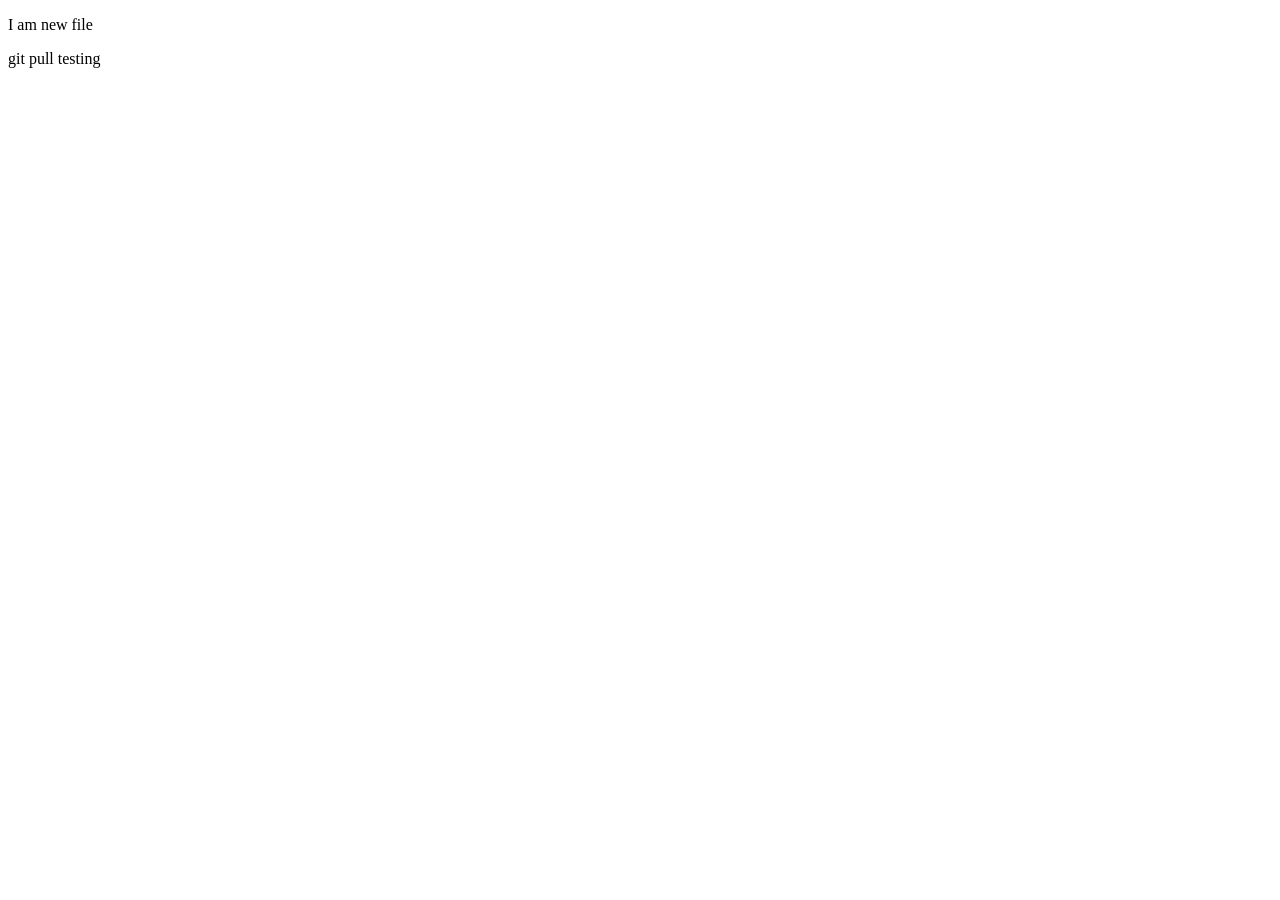
==== newfile.html @ f091ea1c "home from work" ====
<!DOCTYPE html>
<html lang="en">
<head>
    <meta charset="UTF-8">
    <meta http-equiv="X-UA-Compatible" content="IE=edge">
    <meta name="viewport" content="width=device-width, initial-scale=1.0">
    <title>Document</title>
</head>
<body>
 
    <p>I am new file</p>

    <p>git pull testing</p>



</body>
</html>
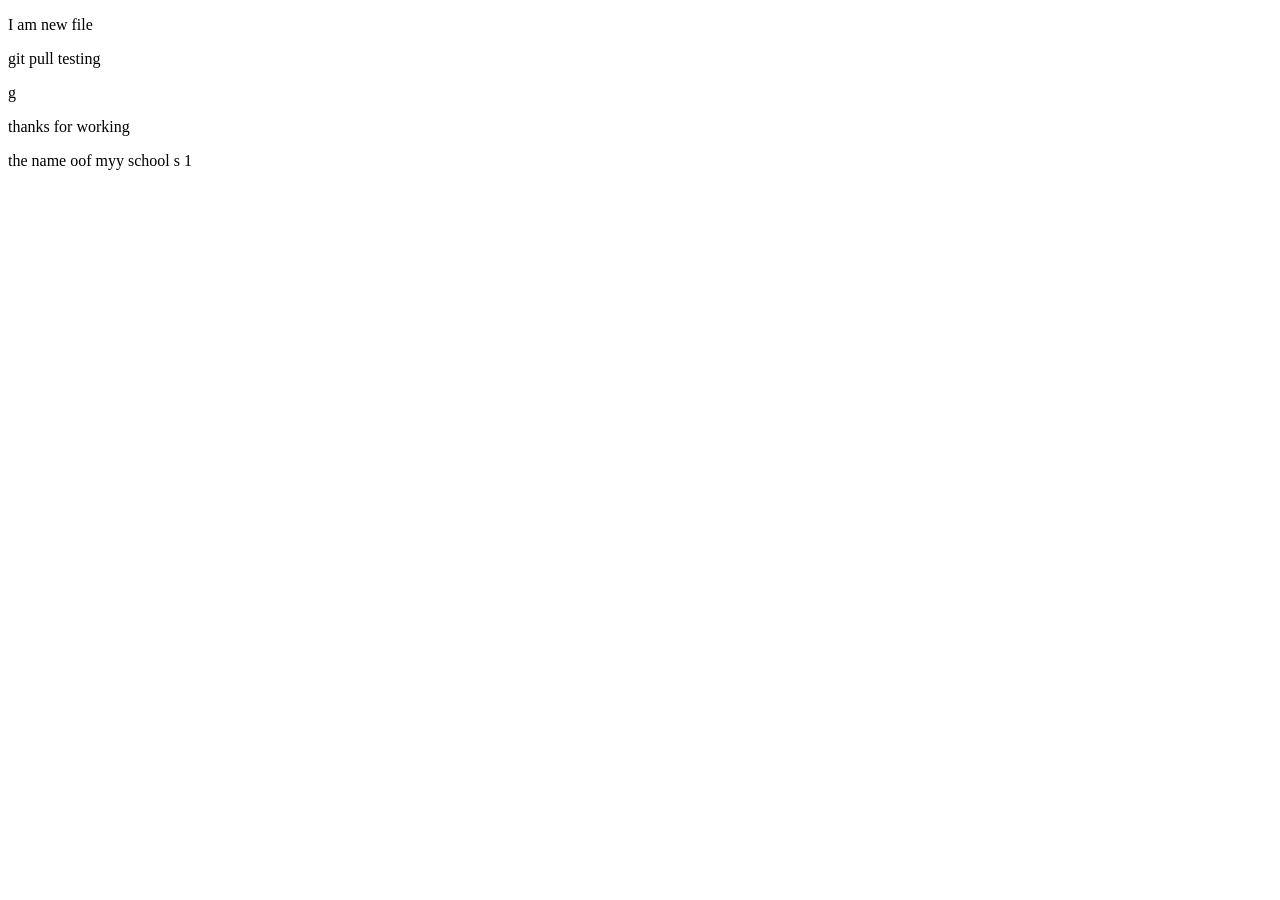
==== commit acac0d6a: "this is v5" ====
--- a/newfile.html
+++ b/newfile.html
@@ -10,9 +10,10 @@
  
     <p>I am new file</p>
 
-    <p>git pull testing</p>
+    <p>git pull testing</p>g
 
-
+    <p>thanks for working</p>
+    <p>the name oof myy school s 1</p>
 
 </body>
 </html>
